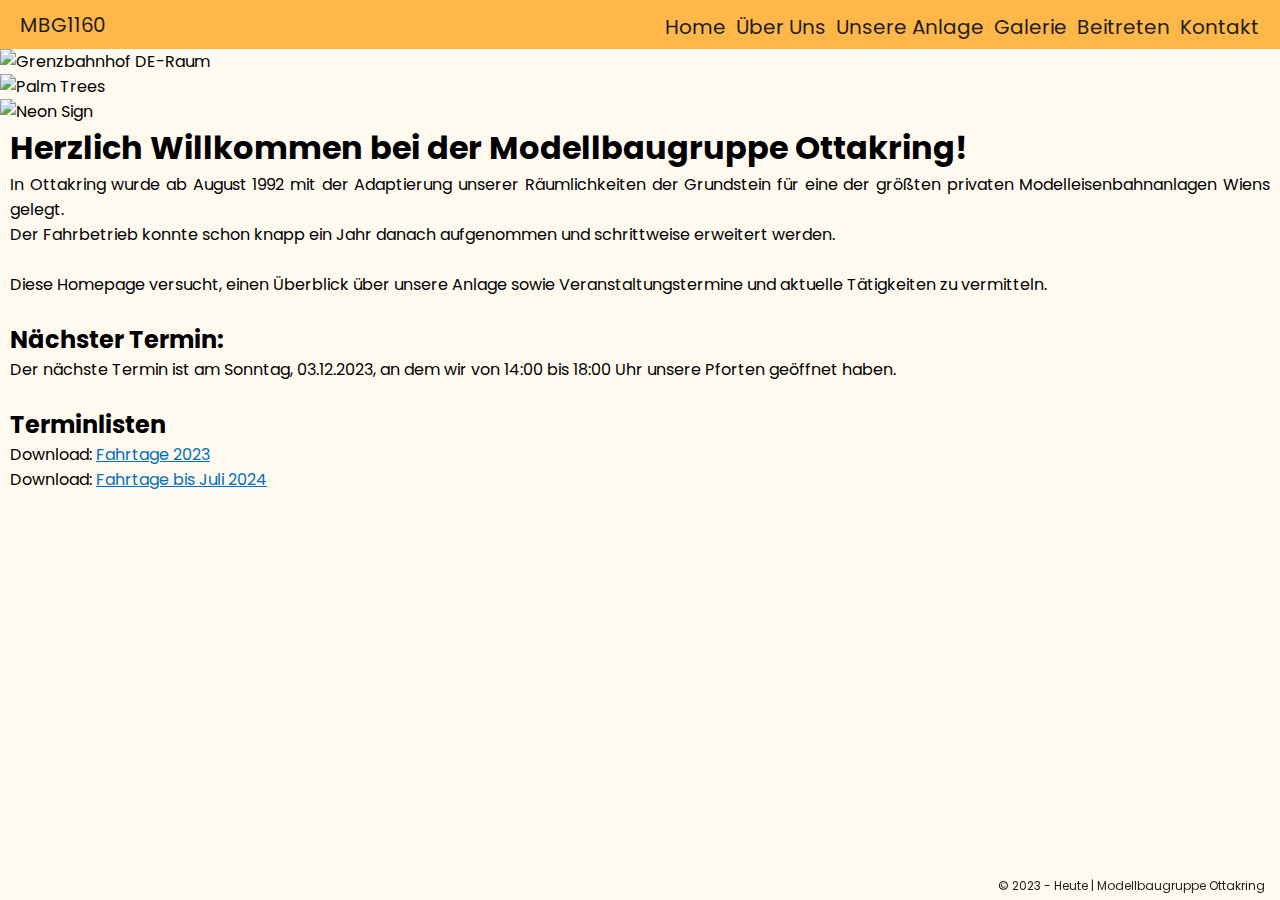
==== index.html @ 7e14b3ef "HTML JS Update: TryUp" ====
<!DOCTYPE html>
<html lang="en">
<head>
    <meta charset="UTF-8">
    <meta name="viewport" content="width=device-width, initial-scale=1.0">

    <link href="./assets/style.css" type="text/css" rel="stylesheet" />

    <title>MBG1160 Home</title>
</head>
<body>
    <header class="header">
        <a href="https://mbg1160.at" class="logo">MBG1160</a>
            <input class="side-menu" type="checkbox" id="side-menu"/>
            <label class="hamb" for="side-menu"><span class="hamb-line"></span></label>
        <nav class="nav">
            <ul class="menu">
                <li><a href="/index.html">Home</a></li>
                <li><a href="/de-at/about.html">Über Uns</a> </li>
                <li><a href="/de-at/anlage.html">Unsere Anlage</a></li>
                <li><a href="/de-at/galerie.html">Galerie</a></li>
                <li><a href="/de-at/mitglied-werden.html">Beitreten</a></li>
                <li><a href="/de-at/kontakt.html">Kontakt</a></li>
            </ul>
        </nav>
    </header>
       <!-- <img class="header-index" id="headerimg"> -->

       <div class="image-slideshow">
            <div class="image">
                <img style="width: 100%; height: 330px; object-fit: cover; object-position: bottom center;" src="/assets/img/grenzbf.JPG" alt="Grenzbahnhof DE-Raum">
            </div>        
            <div class="image">
                <img style="width: 100%; height: 330px; object-fit: cover; object-position: bottom center;" src="https://iili.io/HWdlRDB.md.jpg" alt="Palm Trees">
            </div>        
            <div class="image">
                <img style="width: 100%; height: 330px; object-fit: cover; object-position: bottom center;" src="https://iili.io/HWdlWDN.md.jpg" alt="Neon Sign">
            </div>
      </div>

        <article>
            <h1>
                Herzlich Willkommen bei der Modellbaugruppe Ottakring!
            </h1>
            <p style="text-align:justify">
                In Ottakring wurde ab August 1992 mit der Adaptierung unserer Räumlichkeiten der Grundstein für eine der größten privaten Modelleisenbahnanlagen Wiens gelegt.<br>Der Fahrbetrieb konnte schon knapp ein Jahr danach aufgenommen und schrittweise erweitert werden.<br><br>Diese Homepage versucht, einen Überblick über unsere Anlage sowie Veranstaltungstermine und aktuelle Tätigkeiten zu vermitteln.
            </p>
            <br>
            <h2>
                Nächster Termin:
            </h2>
            <p>
                Der nächste Termin ist am Sonntag, 03.12.2023, an dem wir von 14:00 bis 18:00 Uhr unsere Pforten geöffnet haben.
            </p>
            <br>
            <h2>Terminlisten</h2>
            Download: <a href="/assets/pdf/">Fahrtage 2023</a><br>
            Download: <a href="/assets/pdf/">Fahrtage bis Juli 2024</a>
        </article>
    <br><br>
    <footer class="footer">
        <a href="https://mbg1160.at" class="footertext">&copy 2023 - Heute | Modellbaugruppe Ottakring</a>
    </footer>
</body>
</html>
---- assets/style.css ----
@import url("https://fonts.googleapis.com/css2?family=Poppins:wght@400;700&display=swap");

:root{
    --white: #FFFAF0;
    --black: #1E1E1E;
    --orange: #FFB74A;
    --blue: #006FBF;
}

*{
    margin: 0;
    padding: 0;
    box-sizing: border-box;
}

body{
    background-color: var(--white);
    font-family: "Poppins", sans-serif;
}

article {
    padding: 10px;
    margin: 0;
    padding-top: 0px;
}

a{
    color: var(--blue);
    text-decoration: underline;
}

ul{
    display: inline-block;
    color: var(--black);
    padding: 6.5px 6.5px 0px 6.5px;
    padding-right: none;
    font-size: 20px;
    margin-right: 10px;
    list-style: none;
}

.header{
    background-color: var(--orange);
    position: sticky;
    top: 0;
    width: 100%;
    color: var(--black);
    padding-bottom: none;
    margin: none;
}

.logo{
    display: inline-block;
    color: var(--black);
    padding: 9.5px;
    padding-left: none;
    font-size: 20px;
    margin-left: 10px;
    text-decoration: none;
}

.nav{
    width: 100%;
    height: 100%;
    position: fixed;
    background-color: var(--black);
    overflow: hidden;
}

.menu a{
    display: block;
    top: 0;
    color: var(--white);
    text-decoration: none;
}

.menu a:hover{
    background-color: var(--orange);
    color: var(--white);
    transition: all .2s ease-in-out;
}

.nav{
    max-height: 0;
    transition: max-height .5s ease-out;
}

.hamb{
    cursor: pointer;
    float: right;
    padding: 15px;
    padding-top: 20px;
}

.hamb-line {
    background: var(--black);
    color: var(--black);
    display: block;
    height: 4px;
    position: relative;
    width: 24px;
    margin-top: 1px;
    transition: all .2s ease-in-out;
}

.hamb-line::before,
.hamb-line::after{
    background: var(--black);
    content: '';
    display: block;
    height: 100%;
    position: absolute;
    transition: all .2s ease-out;
    width: 100%;
}

.hamb-line::before{
    top: 5px;
}

.hamb-line::after{
    top: -6px;
}

.side-menu {
    display: none;
}

.side-menu:checked ~ nav{
    max-height: 100%;
}

.side-menu:checked ~ .hamb .hamb-line {
    background: transparent;
}

.side-menu:checked ~ .hamb .hamb-line::before {
    transform: rotate(-45deg);
    top:0;
}

.side-menu:checked ~ .hamb .hamb-line::after {
    transform: rotate(45deg);
    top:0;
}

@media (min-width: 920px) {
    .nav{
        max-height: none;
        top: 0;
        position: relative;
        float: right;
        width: fit-content;
        background-color: transparent;
    }

    .menu li{
        float: left;
    }

    .menu a{
        display: block;
        padding: 5px;
        top: 0;
        color: var(--black);
        justify-content: center;
        align-content: center;
    }

    .menu a:hover{
        background-color: transparent;
        color: var(--black);
        transition: all .2s ease;
    }

    .hamb{
        display: none;
        justify-content: center;
        align-content: center;
    }

    .header-index {
        width: 100%     !important;
        object-fit: cover;
        object-position: bottom center;
        position: absolute;
        height: 330px;
        padding-top: none;
        margin: none;
        top: 0;
    }
}

.header-index {
    height: 330px;
    width: 100%     !important;
    object-fit: cover;
    object-position: bottom center;
    position: static;
    padding-top: none;
    margin: none;
}

@media (max-width: 920px) {
    .header-index {
        display: none;
    }
}

.footertext{
    color: var(--black);
    padding: 5px;
    padding-right: none;
    font-size: 12px;
    margin-right: 10px;
    text-decoration: none;
    bottom: 0px;
    position: fixed;
    right: 0;
}
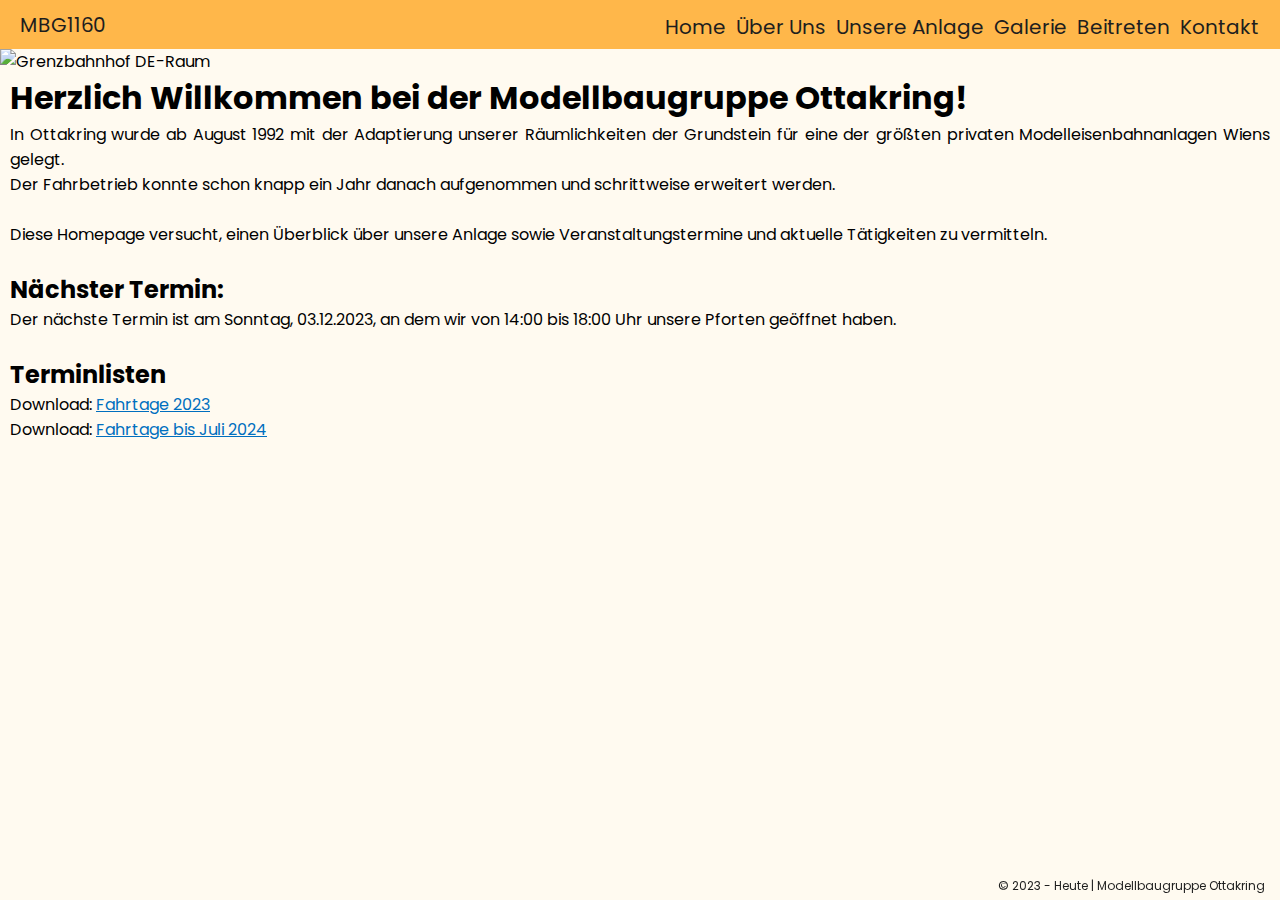
==== commit ffdaa79e: "CSS Update: TryUp" ====
--- a/index.html
+++ b/index.html
@@ -62,4 +62,33 @@
         <a href="https://mbg1160.at" class="footertext">&copy 2023 - Heute | Modellbaugruppe Ottakring</a>
     </footer>
 </body>
-</html>+</html>
+
+<style>
+.fade {
+  animation-name: fade;
+  animation-duration: 2s;
+}
+@keyframes fade {
+  from {opacity: .5}
+  to {opacity: 1}
+}
+</style>
+
+<script>
+    let index = 0;
+displayImages();
+function displayImages() {
+  let i;
+  const images = document.getElementsByClassName("image");
+  for (i = 0; i < images.length; i++) {
+    images[i].style.display = "none";
+  }
+  index++;
+  if (index > images.length) {
+    index = 1;
+  }
+  images[index-1].style.display = "block";
+  setTimeout(displayImages, 8000); 
+}
+</script>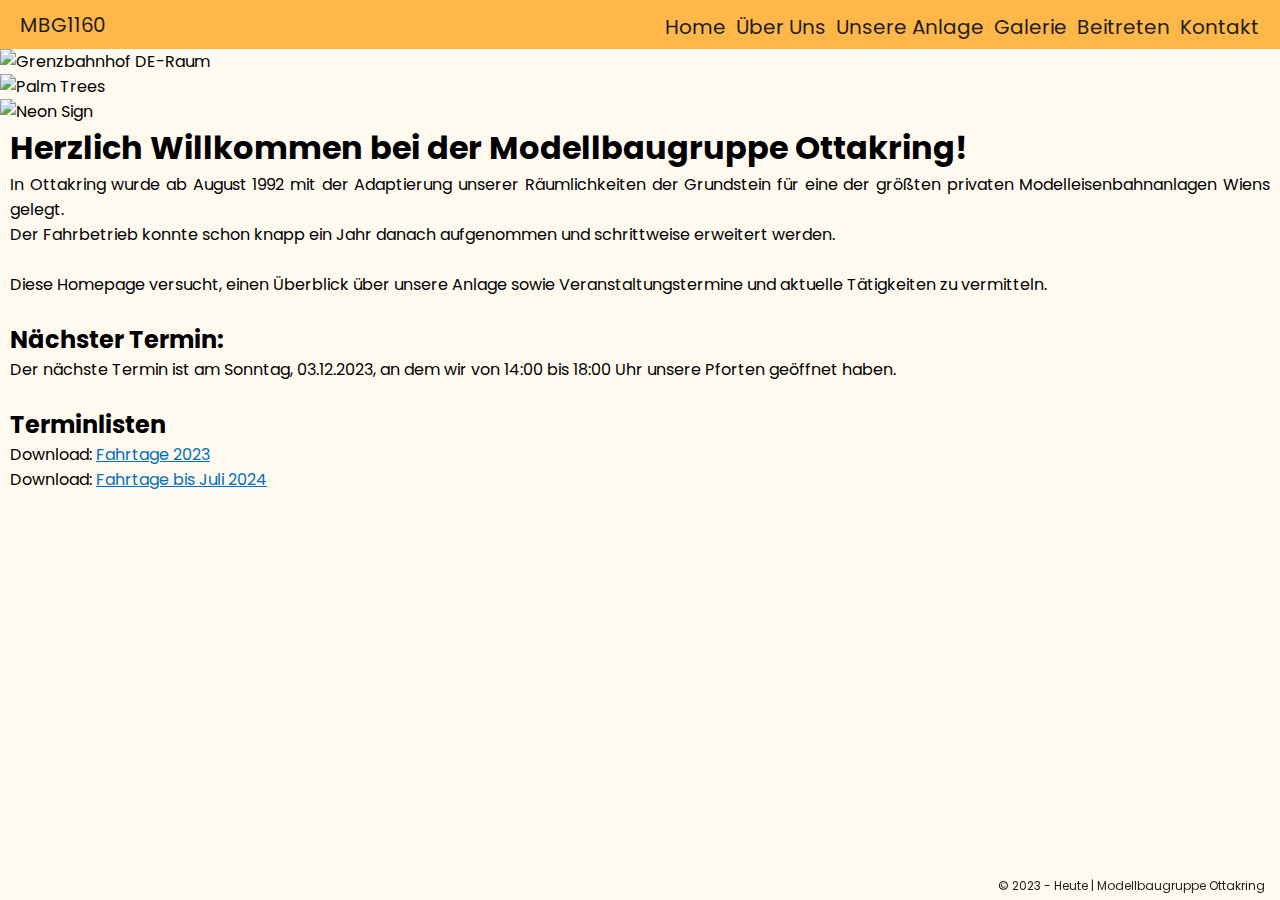
==== commit d3a1b0ab: "HTML CSS JS Update: TryUp" ====
--- a/index.html
+++ b/index.html
@@ -5,6 +5,7 @@
     <meta name="viewport" content="width=device-width, initial-scale=1.0">
 
     <link href="./assets/style.css" type="text/css" rel="stylesheet" />
+    <script src="/assets/main.js"></script>
 
     <title>MBG1160 Home</title>
 </head>
@@ -62,33 +63,4 @@
         <a href="https://mbg1160.at" class="footertext">&copy 2023 - Heute | Modellbaugruppe Ottakring</a>
     </footer>
 </body>
-</html>
-
-<style>
-.fade {
-  animation-name: fade;
-  animation-duration: 2s;
-}
-@keyframes fade {
-  from {opacity: .5}
-  to {opacity: 1}
-}
-</style>
-
-<script>
-    let index = 0;
-displayImages();
-function displayImages() {
-  let i;
-  const images = document.getElementsByClassName("image");
-  for (i = 0; i < images.length; i++) {
-    images[i].style.display = "none";
-  }
-  index++;
-  if (index > images.length) {
-    index = 1;
-  }
-  images[index-1].style.display = "block";
-  setTimeout(displayImages, 8000); 
-}
-</script>+</html>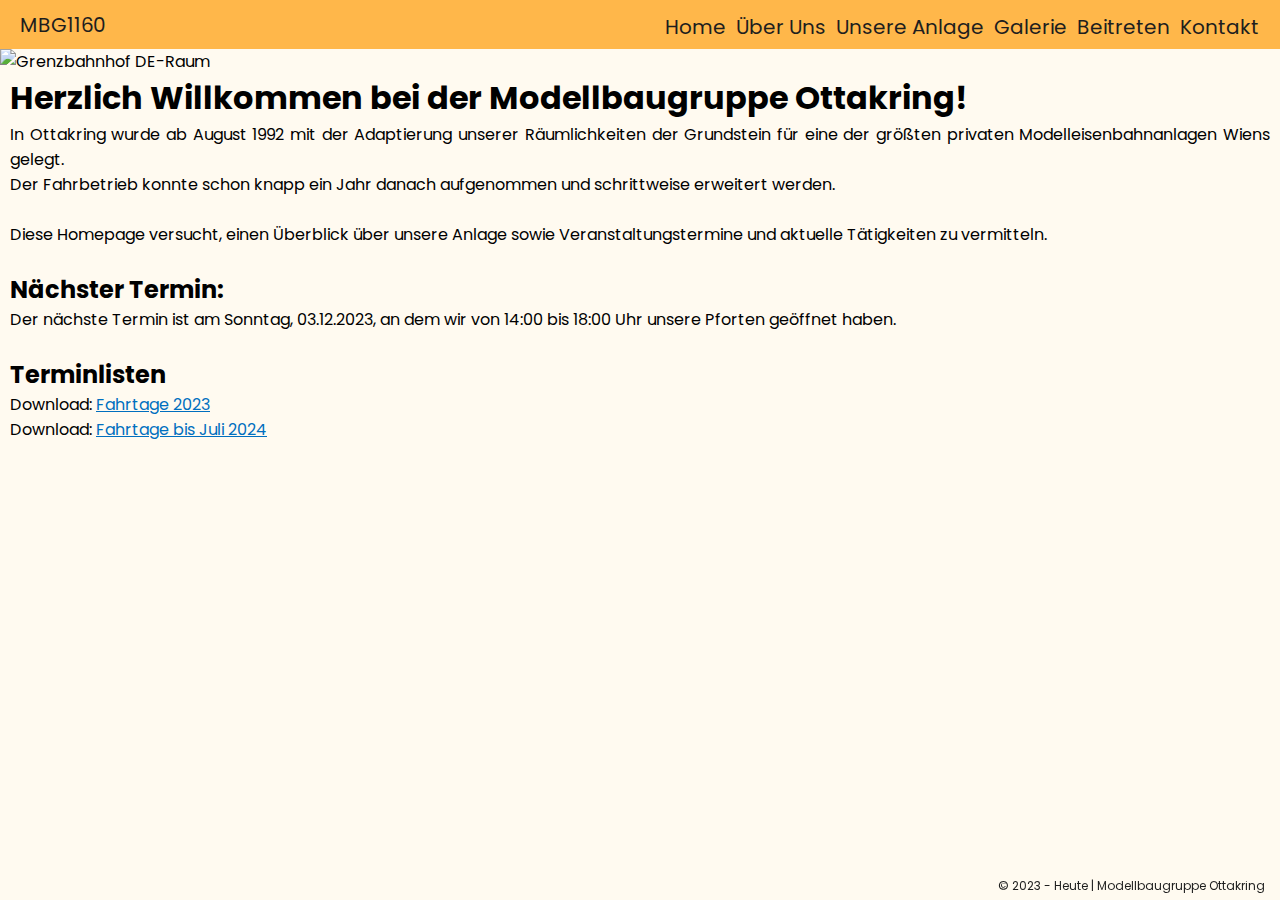
==== commit d36a1620: "JS Update: TryUp" ====
--- a/index.html
+++ b/index.html
@@ -5,7 +5,6 @@
     <meta name="viewport" content="width=device-width, initial-scale=1.0">
 
     <link href="./assets/style.css" type="text/css" rel="stylesheet" />
-    <script src="/assets/main.js"></script>
 
     <title>MBG1160 Home</title>
 </head>
@@ -63,4 +62,22 @@
         <a href="https://mbg1160.at" class="footertext">&copy 2023 - Heute | Modellbaugruppe Ottakring</a>
     </footer>
 </body>
-</html>+</html>
+
+<script>
+    let index = 0;
+    displayImages();
+    function displayImages() {
+        let i;
+        const images = document.getElementsByClassName("image");
+        for (i = 0; i < images.length; i++) {
+            images[i].style.display = "none";
+        }
+        index++;
+        if (index > images.length) {
+            index = 1;
+        }
+        images[index-1].style.display = "block";
+        setTimeout(displayImages, 8000); 
+    }
+</script>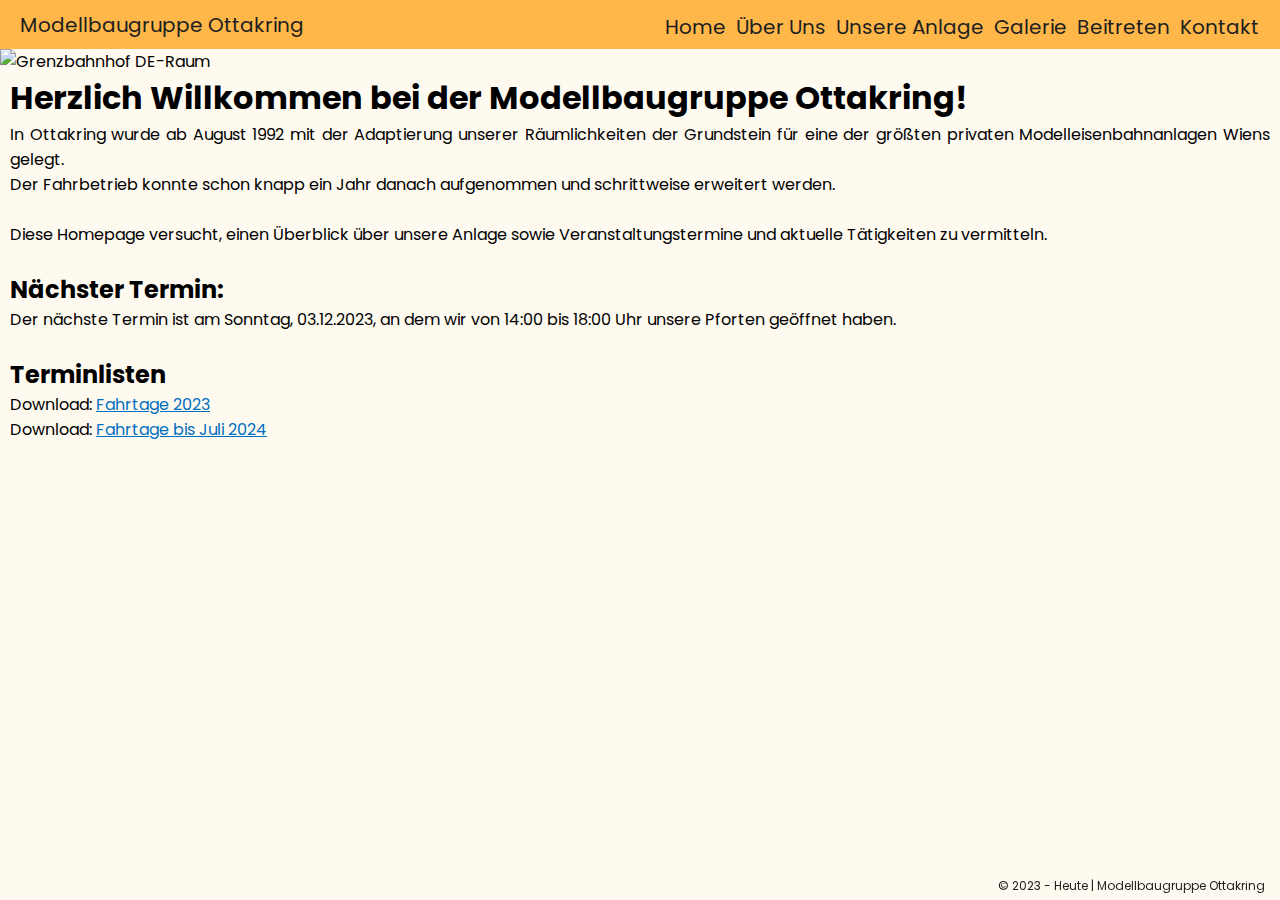
==== commit a673b6db: "Content Update: TryUp" ====
--- a/index.html
+++ b/index.html
@@ -10,7 +10,8 @@
 </head>
 <body>
     <header class="header">
-        <a href="https://mbg1160.at" class="logo">MBG1160</a>
+        <a href="https://mbg1160.at" class="logo-b">MBG1160</a>
+        <a href="https://mbg1160.at" class="logo">Modellbaugruppe Ottakring</a>
             <input class="side-menu" type="checkbox" id="side-menu"/>
             <label class="hamb" for="side-menu"><span class="hamb-line"></span></label>
         <nav class="nav">
--- a/assets/style.css
+++ b/assets/style.css
@@ -57,6 +57,10 @@
     font-size: 20px;
     margin-left: 10px;
     text-decoration: none;
+}
+
+.logo-b {
+    display: none;
 }
 
 .nav{
@@ -205,6 +209,21 @@
     .header-index {
         display: none;
     }
+
+    .logo-b{
+        display: inline-block;
+        color: var(--black);
+        padding: 9.5px;
+        padding-left: none;
+        font-size: 20px;
+        margin-left: 10px;
+        text-decoration: none;
+    }
+    
+    .logo {
+        display: none;
+    }
+
 }
 
 .footertext{
